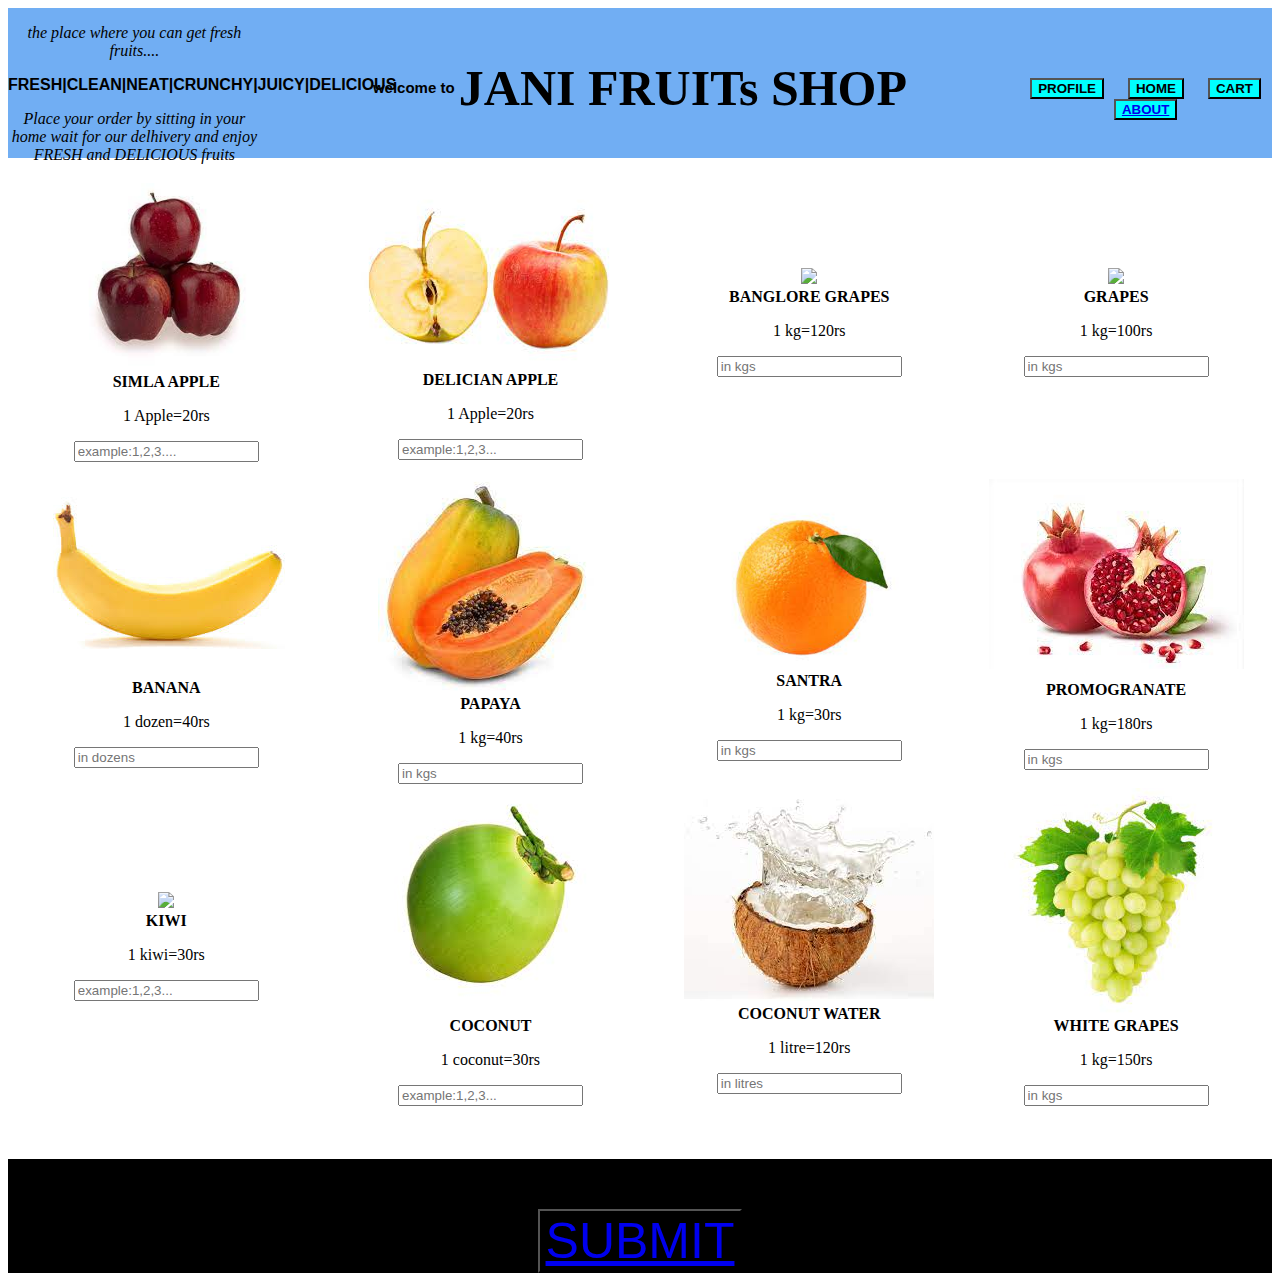
==== fruitshop/fruitshop.html @ 72f27dbd "Add files via upload" ====
<!DOCTYPE html>
<html lang="en">

<head>
    <meta charset="UTF-8">
    <meta http-equiv="X-UA-Compatible" content="IE=edge">
    <meta name="viewport" content="width=device-width, initial-scale=1.0">
    <title>WESTWRAP</title>
</head>
<style>
    header {
        height: 150px;
        width: 100%;
        background-color:rgb(113, 174, 243);
    }

    #build {
        line-height: 18px;
        float: left;
        width: 20%;
        text-align: center;
    }

    #name {

        padding-top: 30px;
        text-align: center;
        float: left;
        width: 60%;
        font-family: sans-serif;
    }

    #options {
        word-spacing: 20px;
        padding-top: 70px;
        text-align: center;
        float: right;
        width: 20%;
    }

    #n {
        font-size: 50px;
        font-family: cursive;
    }

    #wel {
        font-size: 15px;
    }

    #try {
        font-family: sans-serif
    }
    main{
        padding-bottom: 50px;
    }

    footer {
        padding-top: 50px;
        background-color: black;
    }
    #submit{
        text-align: center;
        
    }


    table {
        height: 800px;
        text-align: center;
        width: 100%;
    }
    #s{background-color: black;
        text-decoration-color: white;
        font-size: 50px;
    }
    #a{
        background-color: aqua;
    }
    #c{
        background-color: aqua;
    }
    #p{
        background-color: aqua;
    }
    #h{
        background-color: aqua;
    }
  
</style>

<body>
    <header>
        <span id="build">

            <p><i>the place where you can get fresh fruits....</i></p>
            <p id="try"><b>FRESH|CLEAN|NEAT|CRUNCHY|JUICY|DELICIOUS</p></b>

            <p><i>Place your order by sitting in your home wait for our delhivery and enjoy FRESH and DELICIOUS
                    fruits</i></p>


        </span>
        <span id="name">
            <h1><sup id="wel">welcome to </sup><span id="n">JANI FRUITs SHOP</span></h1>
        </span>
        <span id="options">
            <button id="p">
                <span>
                    <b>
                        PROFILE
                    </b>
                </span>
            </button>
            <button id="h">
                <a>
                    <span>
                        <b>
                            HOME
                        </b>
                    </span>
                </a>
            </button>
            <button id="c">
                <a>
                    <span>
                        <b>
                            CART
                        </b>
                    </span>
                </a>
            </button>
            <button id="a">
                <a href="about.html">
                    <span>
                        <b>
                            ABOUT
                        </b>
                    </span>
                </a>
            </button>
        </span>
    </header>
    <main>
        <table>
            <tr>
                <td>
                    <img src="[data-uri]"
                        width="180px" placeholder="img"><br>
                    <b>SIMLA APPLE</b>
                    <p>1 Apple=20rs</p>
                    <input type="number" placeholder="example:1,2,3....">
                </td>
                <td>
                    <img src="[data-uri]"
                        placeholder="img"><br>
                    <b>DELICIAN APPLE</b>
                    <p>1 Apple=20rs</p>
                    <input type="number" placeholder="example:1,2,3...">
                </td>
                <td>
                    <img src="https://4.imimg.com/data4/DY/EW/MY-15929133/black-seedless-grapes-500x500.jpg"
                        width="200px" placeholder="img"><br>
                    <b> BANGLORE GRAPES</b>
                    <p>1 kg=120rs</p>
                    <input type="number" placeholder="in kgs">
                </td>
                <td>
                    <img src="https://encrypted-tbn0.gstatic.com/images?q=tbn:ANd9GcQBFox7iJgE3sCwBloUmoqVJ0_5ivcGkJz6YQ&usqp=CAU"
                        width="180px"><br>
                    <b>GRAPES</b>
                    <p>1 kg=100rs</p>
                    <input type="number" placeholder="in kgs">
                </td>
            </tr>
            <tr>
                <td>
                    <img
                        src="[data-uri]"><br>
                    <b>BANANA</b>
                    <p>1 dozen=40rs</p>
                    <input type="number" placeholder="in dozens">
                </td>
                <td>
                    <img
                        src="[data-uri]"><br>
                    <b>PAPAYA</b>
                    <p>1 kg=40rs</p>
                    <input type="number" placeholder="in kgs">
                </td>
                <td>
                    <img src="[data-uri]"
                        width="180px"><br>
                    <b>SANTRA</b>
                    <p>1 kg=30rs</p>
                    <input type="number" placeholder="in kgs">
                </td>
                <td>
                    <img
                        src="[data-uri]"><br>
                    <b>PROMOGRANATE</b>
                    <p>1 kg=180rs</p>
                    <input type="number" placeholder="in kgs">
                </td>
            </tr>
            <tr>
                <td>
                    <img
                        src="[data-uri]"><br>
                    <b>KIWI</b>
                    <p>1 kiwi=30rs</p>
                    <input type="number" placeholder="example:1,2,3...">
                </td>
                <td>
                    <img
                        src="[data-uri]"><br>
                    <b>COCONUT</b>
                    <p>1 coconut=30rs</p>
                    <input type="number" placeholder="example:1,2,3...">
                </td>
                <td>
                    <img
                        src="[data-uri]"><br>
                    <b>COCONUT WATER</b>
                    <p>1 litre=120rs</p>
                    <input type="number" placeholder="in litres">
                </td>
                <td>
                    <img
                        src="[data-uri]"><br>
                    <b>WHITE GRAPES</b>
                    <p>1 kg=150rs</p>
                    <input type="number" placeholder="in kgs">
                </td>
            </tr>
        </table>
    </main>
    <footer>
        <div id="submit">
            <button id="s">
                <a href="submit.html">
                SUBMIT
            </a>
            </button>
        </div>
    </footer>

</body>

</html>
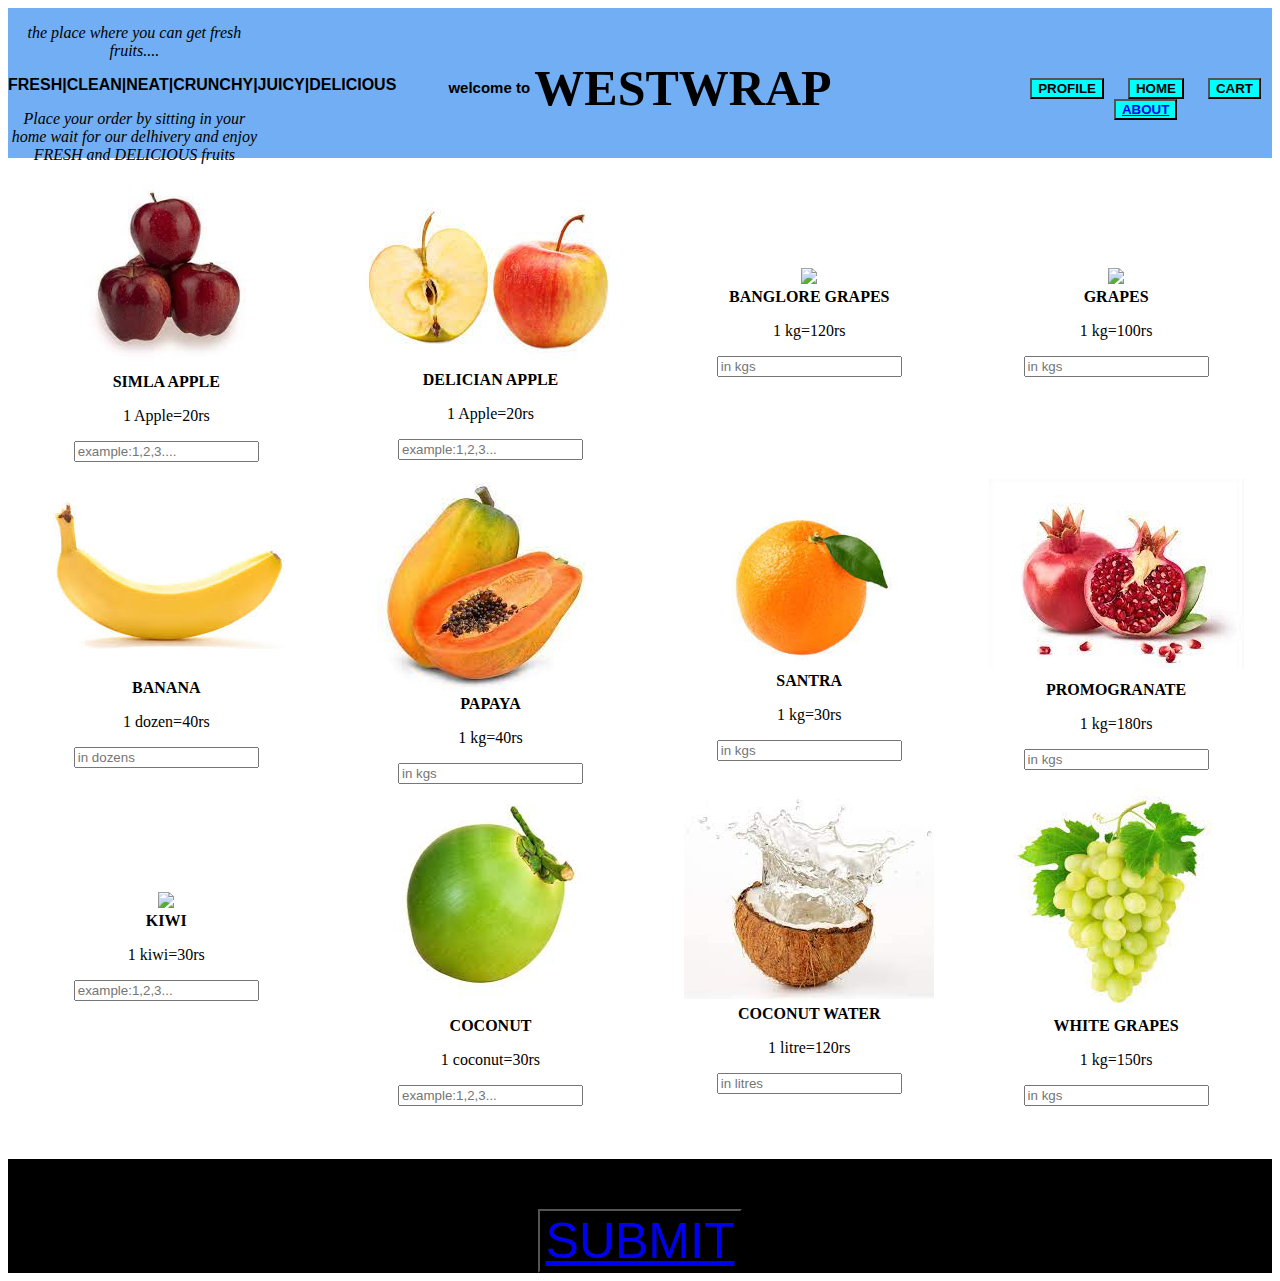
==== commit 846fbbcf: "Update fruitshop.html" ====
--- a/fruitshop/fruitshop.html
+++ b/fruitshop/fruitshop.html
@@ -101,7 +101,7 @@
 
         </span>
         <span id="name">
-            <h1><sup id="wel">welcome to </sup><span id="n">JANI FRUITs SHOP</span></h1>
+            <h1><sup id="wel">welcome to </sup><span id="n">WESTWRAP</span></h1>
         </span>
         <span id="options">
             <button id="p">
@@ -246,4 +246,4 @@
 
 </body>
 
-</html>+</html>
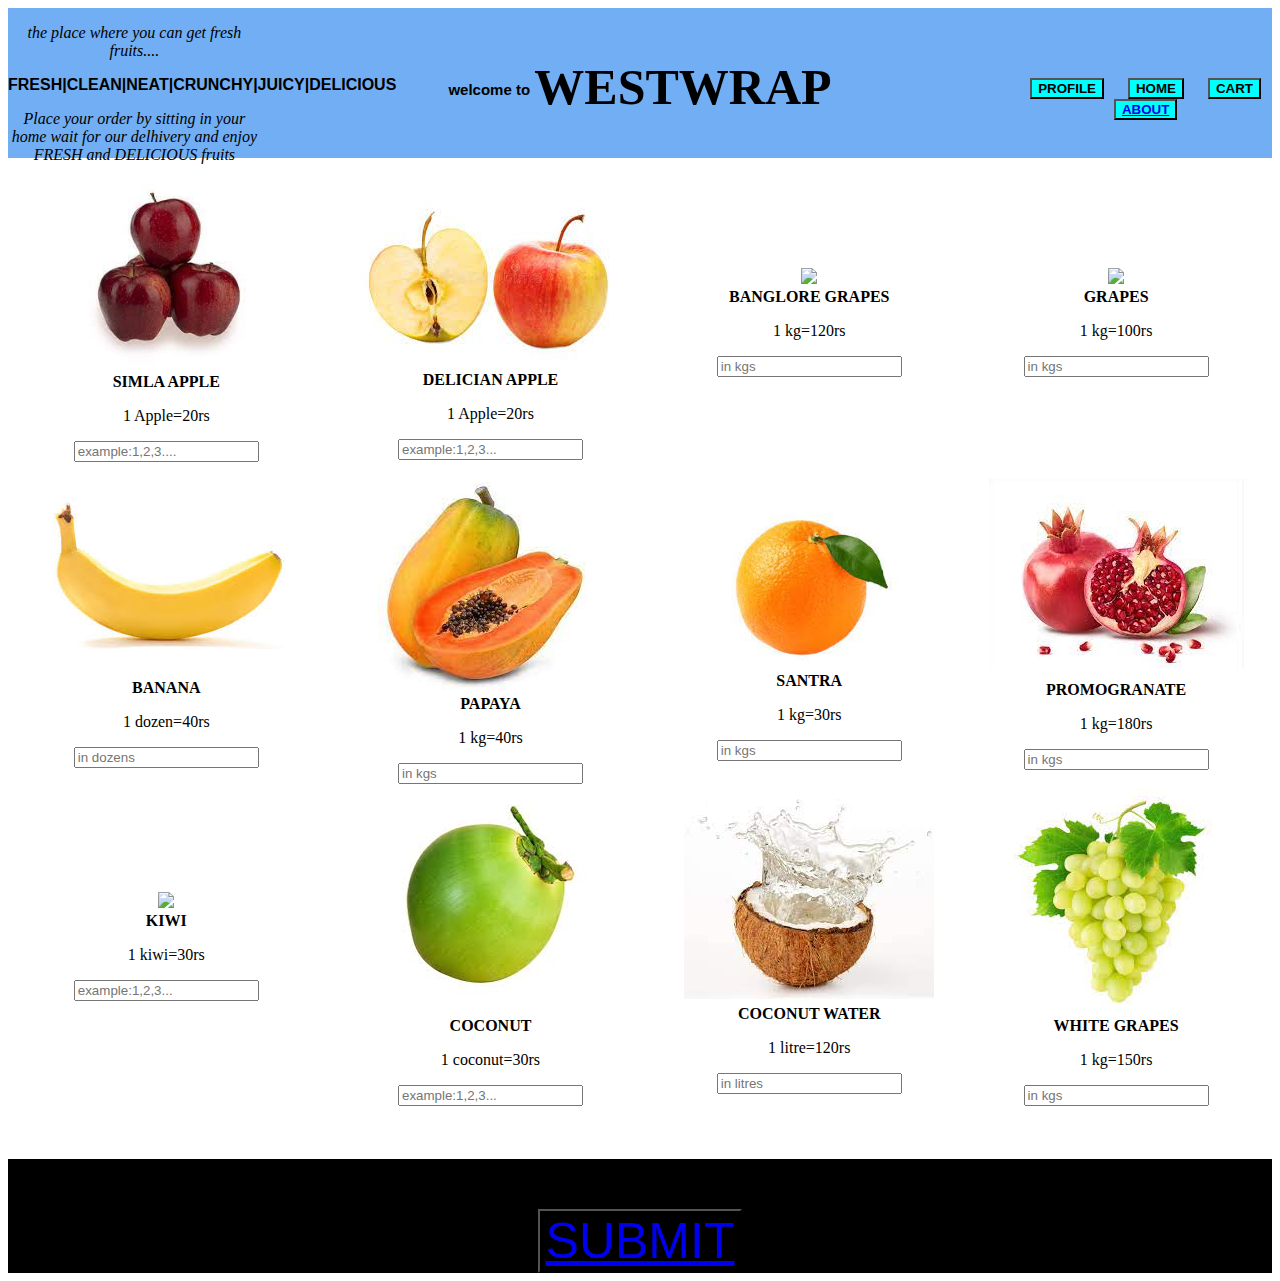
==== commit 76698f1e: "Update fruitshop.html" ====
--- a/fruitshop/fruitshop.html
+++ b/fruitshop/fruitshop.html
@@ -101,7 +101,7 @@
 
         </span>
         <span id="name">
-            <h1><sup id="wel">welcome to </sup><span id="n">WESTWRAP</span></h1>
+            <h2><sup id="wel">welcome to </sup><span id="n">WESTWRAP</span></h2>
         </span>
         <span id="options">
             <button id="p">
